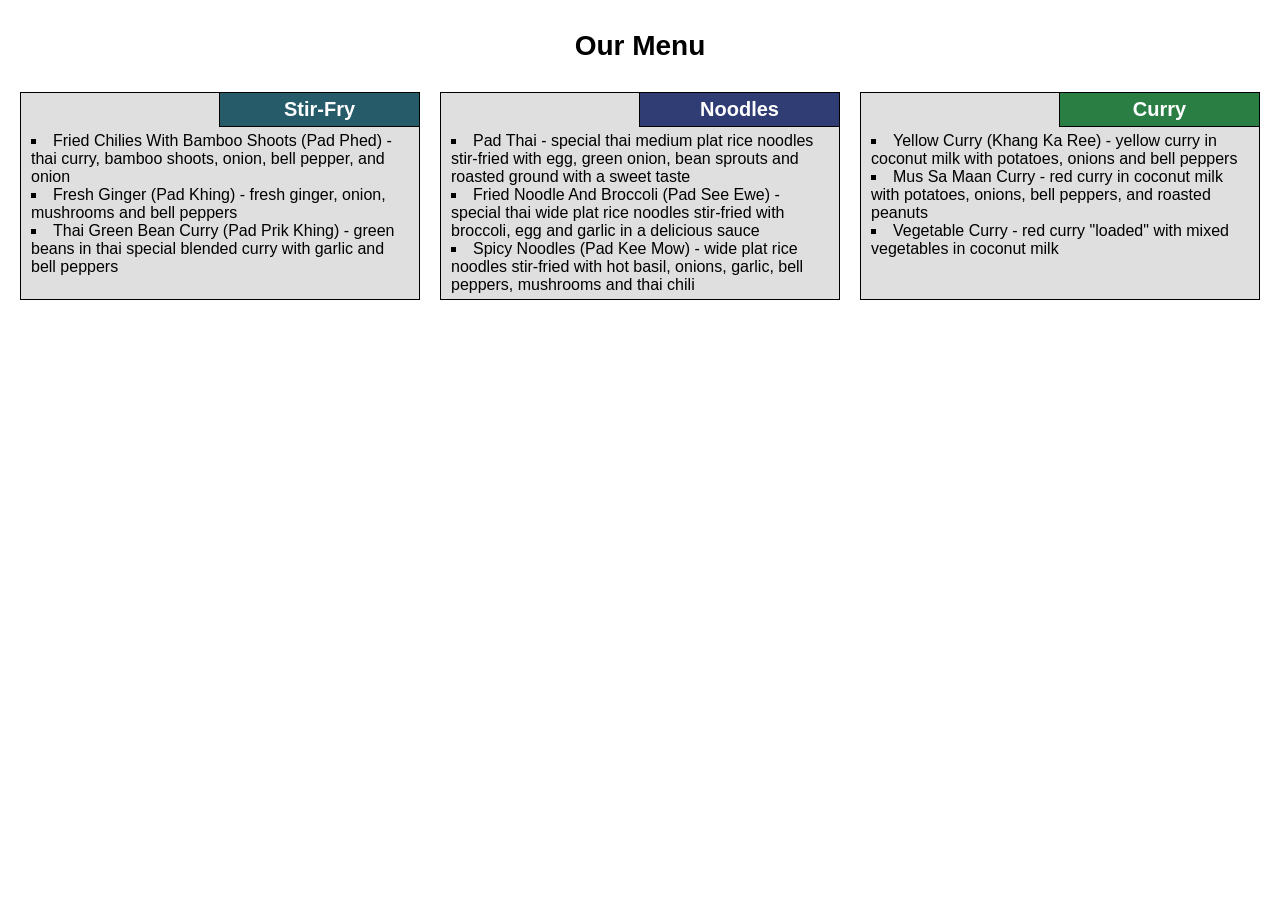
==== site/module2-solution/index.html @ 01020dd3 "module2-solution: Publishing version #1." ====
<!DOCTYPE html>
<html>
<head>
<meta charset="utf-8">
<meta name="viewport" content="width=device-width, initial-scale=1">
<title>Our Menu</title>

<!--
<link rel="stylesheet" href="css/styles-responsive-float.css">
-->
<link rel="stylesheet" href="css/styles-responsive-flex.css">
<link rel="stylesheet" href="css/styles.css">

</head>

<body>
<h1>Our Menu</h1>

<div class="container-fluid">
<div class="row">

<div class="col-md-4 col-sm-6 col-xs-12">
<div class="section-margin">
<section>
<div class="section-title" id="section-title-1">Stir-Fry</div>
<div class="section-content">
<ul>
<li>Fried Chilies With Bamboo Shoots (Pad Phed) - thai curry, bamboo shoots, onion, bell pepper, and onion</li>
<li>Fresh Ginger (Pad Khing) - fresh ginger, onion, mushrooms and bell peppers</li>
<li>Thai Green Bean Curry (Pad Prik Khing) - green beans in thai special blended curry with garlic and bell peppers</li>
</ul>
</div>
</section>
</div>
</div>

<div class="col-md-4 col-sm-6 col-xs-12">
<div class="section-margin">
<section>
<div class="section-title" id="section-title-2">Noodles</div>
<div class="section-content">
<ul>
<li>Pad Thai - special thai medium plat rice noodles stir-fried with egg, green onion, bean sprouts and roasted ground with a sweet taste</li>
<li>Fried Noodle And Broccoli (Pad See Ewe) - special thai wide plat rice noodles stir-fried with broccoli, egg and garlic in a delicious sauce</li>
<li>Spicy Noodles (Pad Kee Mow) - wide plat rice noodles stir-fried with hot basil, onions, garlic, bell peppers, mushrooms and thai chili</li>
</ul>
</div>
</section>
</div>
</div>

<div class="col-md-4 col-sm-12 col-xs-12">
<div class="section-margin">
<section>
<div class="section-title" id="section-title-3">Curry</div>
<div class="section-content">
<ul>
<li>Yellow Curry (Khang Ka Ree) - yellow curry in coconut milk with potatoes, onions and bell peppers</li>
<li>Mus Sa Maan Curry - red curry in coconut milk with potatoes, onions, bell peppers, and roasted peanuts</li>
<li>Vegetable Curry - red curry "loaded" with mixed vegetables in coconut milk</li>
</ul>
</div>
</section>
</div>
</div>

</div>
</div>

</body>
</html>
---- site/module2-solution/css/styles-responsive-float.css ----
/*==============================================================================
CSS responsive layout - float based.
==============================================================================*/

/* Simple Responsive Framework. */

/* Arrange media queries from smallest device to largest device.
   This seems to match Bootstrap's approach, templates for medium 
   apply to larger devices even if you haven't specified a large device class.
   I.e. larger device classes override smaller device classes, so they 
   appear afterwards in the CSS file specification. */

/* The container, container-fluid, and row classes apply to all media. */

.container-fluid {
    width: 100%;
}

.row {
    width: 100%;
}

/* Mobile: [0, 768px) */
@media (max-width: 767px) {
  .col-xs-1, .col-xs-2, .col-xs-3, .col-xs-4, .col-xs-5, .col-xs-6, .col-xs-7, .col-xs-8, .col-xs-9, .col-xs-10, .col-xs-11, .col-xs-12 {
    float: left;
  }
  .col-xs-1 {
    width: 8.33%;
  }
  .col-xs-2 {
    width: 16.66%;
  }
  .col-xs-3 {
    width: 25%;
  }
  .col-xs-4 {
    width: 33.33%;
  }
  .col-xs-5 {
    width: 41.66%;
  }
  .col-xs-6 {
    width: 50%;
  }
  .col-xs-7 {
    width: 58.33%;
  }
  .col-xs-8 {
    width: 66.66%;
  }
  .col-xs-9 {
    width: 74.99%;
  }
  .col-xs-10 {
    width: 83.33%;
  }
  .col-xs-11 {
    width: 91.66%;
  }
  .col-xs-12 {
    width: 100%;
  }
}

/* Tablet: [768 px, 992px) */
@media (min-width: 768px) and (max-width: 991px) {
  .col-sm-1, .col-sm-2, .col-sm-3, .col-sm-4, .col-sm-5, .col-sm-6, .col-sm-7, .col-sm-8, .col-sm-9, .col-sm-10, .col-sm-11, .col-sm-12 {
    float: left;
  }
  .col-sm-1 {
    width: 8.33%;
  }
  .col-sm-2 {
    width: 16.66%;
  }
  .col-sm-3 {
    width: 25%;
  }
  .col-sm-4 {
    width: 33.33%;
  }
  .col-sm-5 {
    width: 41.66%;
  }
  .col-sm-6 {
    width: 50%;
  }
  .col-sm-7 {
    width: 58.33%;
  }
  .col-sm-8 {
    width: 66.66%;
  }
  .col-sm-9 {
    width: 74.99%;
  }
  .col-sm-10 {
    width: 83.33%;
  }
  .col-sm-11 {
    width: 91.66%;
  }
  .col-sm-12 {
    width: 100%;
  }
}

/* Desktop: [992px,inf) */
@media (min-width: 992px) {
  .col-md-1, .col-md-2, .col-md-3, .col-md-4, .col-md-5, .col-md-6, .col-md-7, .col-md-8, .col-md-9, .col-md-10, .col-md-11, .col-md-12 {
    float: left;
  }
  .col-md-1 {
    width: 8.33%;
  }
  .col-md-2 {
    width: 16.66%;
  }
  .col-md-3 {
    width: 25%;
  }
  .col-md-4 {
    width: 33.33%;
  }
  .col-md-5 {
    width: 41.66%;
  }
  .col-md-6 {
    width: 50%;
  }
  .col-md-7 {
    width: 58.33%;
  }
  .col-md-8 {
    width: 66.66%;
  }
  .col-md-9 {
    width: 74.99%;
  }
  .col-md-10 {
    width: 83.33%;
  }
  .col-md-11 {
    width: 91.66%;
  }
  .col-md-12 {
    width: 100%;
  }
}
---- site/module2-solution/css/styles-responsive-flex.css ----
/*==============================================================================
CSS responsive layout - flex based.
==============================================================================*/

/* Simple Responsive Framework. */

/* Arrange media queries from smallest device to largest device.
   This seems to match Bootstrap's approach, templates for medium 
   apply to larger devices even if you haven't specified a large device class.
   I.e. larger device classes override smaller device classes, so they 
   appear afterwards in the CSS file specification. */

/* The container, container-fluid, and row classes apply to all media. */

.container-fluid {
    width: 100%;
}

.row {
    width: 100%;
    display: flex;
    flex-wrap: wrap;
}

/* Mobile: [0, 768px) */
@media (max-width: 767px) {
  .col-xs-1, .col-xs-2, .col-xs-3, .col-xs-4, .col-xs-5, .col-xs-6, .col-xs-7, .col-xs-8, .col-xs-9, .col-xs-10, .col-xs-11, .col-xs-12 {

  }
  .col-xs-1 {
    width: 8.33%;
    flex: 1 0 auto;
  }
  .col-xs-2 {
    width: 16.66%;
    flex: 2 0 auto;
  }
  .col-xs-3 {
    width: 25%;
    flex: 3 0 auto;
  }
  .col-xs-4 {
    width: 33.33%;
    flex: 4 0 auto;
  }
  .col-xs-5 {
    width: 41.66%;
    flex: 5 0 auto;
  }
  .col-xs-6 {
    width: 50%;
    flex: 6 0 auto;
  }
  .col-xs-7 {
    width: 58.33%;
    flex: 7 0 auto;
  }
  .col-xs-8 {
    width: 66.66%;
    flex: 8 0 auto;
  }
  .col-xs-9 {
    width: 74.99%;
    flex: 9 0 auto;
  }
  .col-xs-10 {
    width: 83.33%;
    flex: 10 0 auto;
  }
  .col-xs-11 {
    width: 91.66%;
    flex: 11 0 auto;
  }
  .col-xs-12 {
    width: 100%;
    flex: 12 0 auto;
  }
}

/* Tablet: [768 px, 992px) */
@media (min-width: 768px) and (max-width: 991px) {
  .col-sm-1, .col-sm-2, .col-sm-3, .col-sm-4, .col-sm-5, .col-sm-6, .col-sm-7, .col-sm-8, .col-sm-9, .col-sm-10, .col-sm-11, .col-sm-12 {

  }
  .col-sm-1 {
    width: 8.33%;
    flex: 1 0 auto;
  }
  .col-sm-2 {
    width: 16.66%;
    flex: 2 0 auto;
  }
  .col-sm-3 {
    width: 25%;
    flex: 3 0 auto;
  }
  .col-sm-4 {
    width: 33.33%;
    flex: 4 0 auto;
  }
  .col-sm-5 {
    width: 41.66%;
    flex: 5 0 auto;
  }
  .col-sm-6 {
    width: 50%;
    flex: 6 0 auto;
  }
  .col-sm-7 {
    width: 58.33%;
    flex: 7 0 auto;
  }
  .col-sm-8 {
    width: 66.66%;
    flex: 8 0 auto;
  }
  .col-sm-9 {
    width: 74.99%;
    flex: 9 0 auto;
  }
  .col-sm-10 {
    width: 83.33%;
    flex: 10 0 auto;
  }
  .col-sm-11 {
    width: 91.66%;
    flex: 11 0 auto;
  }
  .col-sm-12 {
    width: 100%;
    flex: 12 0 auto;
  }
}

/* Desktop: [992px,inf) */
@media (min-width: 992px) {
  .col-md-1, .col-md-2, .col-md-3, .col-md-4, .col-md-5, .col-md-6, .col-md-7, .col-md-8, .col-md-9, .col-md-10, .col-md-11, .col-md-12 {

  }
  .col-md-1 {
    width: 8.33%;
    flex: 1 0 auto;
  }
  .col-md-2 {
    width: 16.66%;
    flex: 2 0 auto;
  }
  .col-md-3 {
    width: 25%;
    flex: 3 0 auto;
  }
  .col-md-4 {
    width: 33.33%;
    flex: 4 0 auto;
  }
  .col-md-5 {
    width: 41.66%;
    flex: 5 0 auto;
  }
  .col-md-6 {
    width: 50%;
    flex: 6 0 auto;
  }
  .col-md-7 {
    width: 58.33%;
    flex: 7 0 auto;
  }
  .col-md-8 {
    width: 66.66%;
    flex: 8 0 auto;
  }
  .col-md-9 {
    width: 74.99%;
    flex: 9 0 auto;
  }
  .col-md-10 {
    width: 83.33%;
    flex: 10 0 auto;
  }
  .col-md-11 {
    width: 91.66%;
    flex: 11 0 auto;
  }
  .col-md-12 {
    width: 100%;
    flex: 12 0 auto;
  }
}
---- site/module2-solution/css/styles.css ----
/********** Base styles **********/
* {
    box-sizing: border-box;
    padding: 0;
    margin: 0;
    font-family: "Helvetica Neue", Helvetica, Arial, sans-serif;
}

body {
    padding: 10px;
}

h1 {
    text-align: center;
    font-size: 175%;
    padding: 20px;
}

.section-margin {
    padding: 10px;
    height: 100%;
}

section {
    border-width: 1px;
    border-style: solid;
    border-color: #000000;
    background-color: #DFDFDF;
    /*margin: 10px;*/
    clear: both;
    overflow: hidden;

    /*box-sizing: content-box;*/
    height: 100%;
}

p {
    padding: 5px 10px;    
}

ul {
    padding: 5px 10px;
    list-style-type: square;
    list-style-position: inside;
}

.section-title {
    float: right;
    width: 10em;
    border-width: 0px 0px 1px 1px;
    border-style: solid;
    border-color: #000000;
    text-align: center;
    font-size: 125%;
    font-weight: bold;
    padding: 5px 10px;    
}

.section-content {
    clear: both;
}

#section-title-1 {
    background-color: #265B6A;
    color: #FFFFFF;
}

#section-title-2 {
    background-color: #303D74;
    color: #FFFFFF;
}

#section-title-3 {
    background-color: #2A7E43;
    color: #FFFFFF;
}
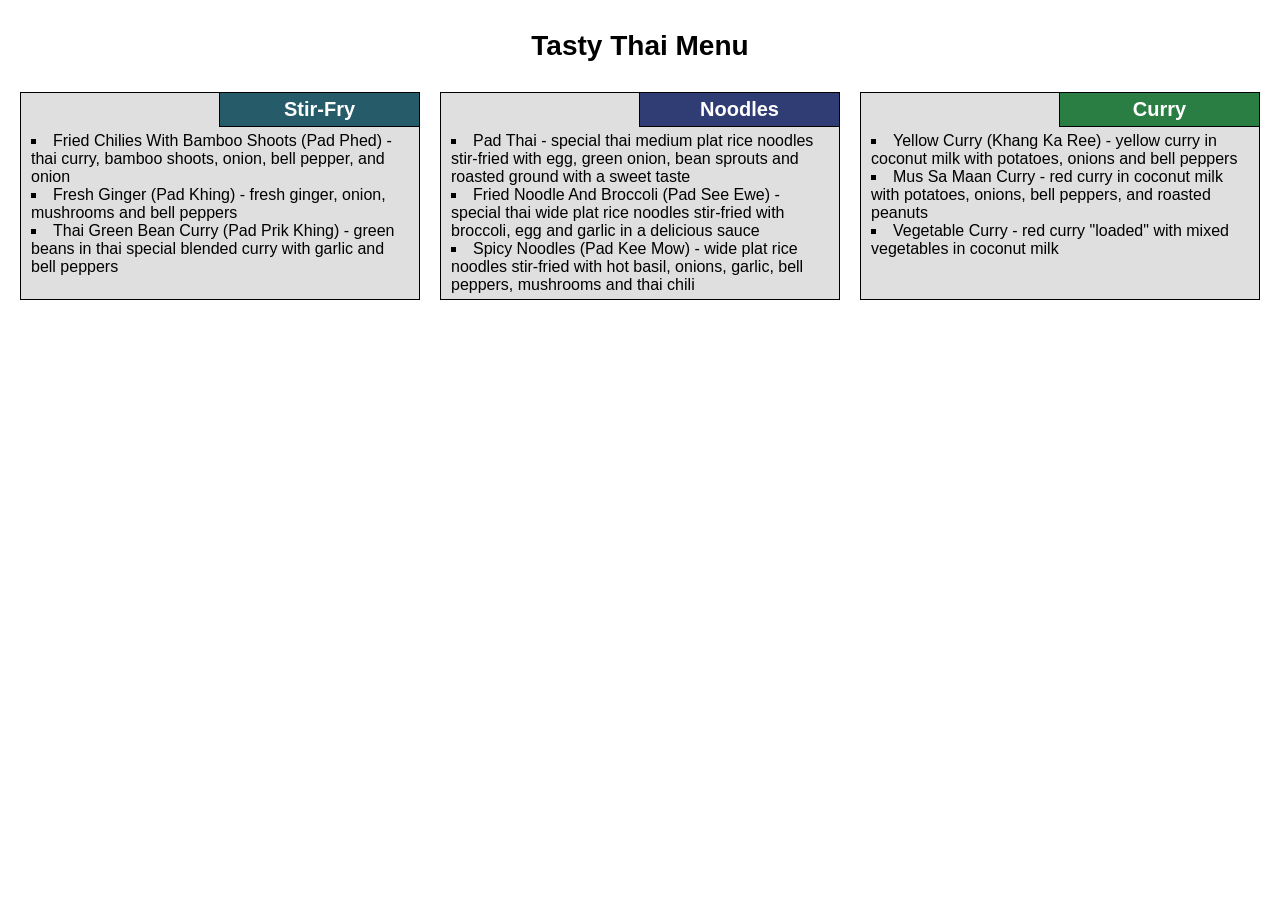
==== commit f789ed1b: "module2-solution: Final tweak." ====
--- a/site/module2-solution/index.html
+++ b/site/module2-solution/index.html
@@ -3,7 +3,7 @@
 <head>
 <meta charset="utf-8">
 <meta name="viewport" content="width=device-width, initial-scale=1">
-<title>Our Menu</title>
+<title>Tasty Thai Menu</title>
 
 <!--
 <link rel="stylesheet" href="css/styles-responsive-float.css">
@@ -14,7 +14,7 @@
 </head>
 
 <body>
-<h1>Our Menu</h1>
+<h1>Tasty Thai Menu</h1>
 
 <div class="container-fluid">
 <div class="row">
